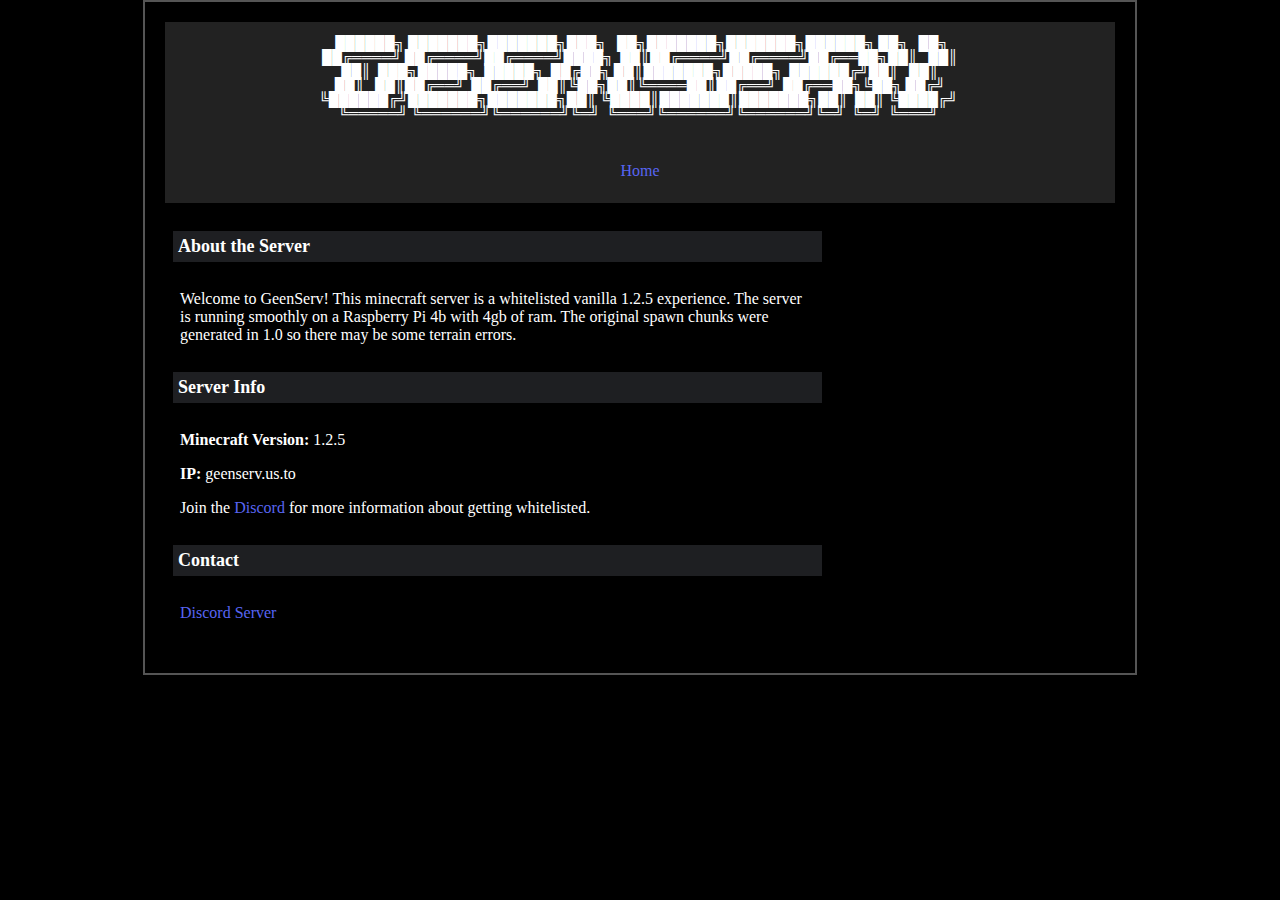
==== index.html @ c6d1d7c5 "Add files via upload" ====
<!DOCTYPE html>
<!--
░█████╗░██████╗░██╗░░░██╗███████╗███████╗
██╔══██╗██╔══██╗██║░░░██║██╔════╝██╔════╝
███████║██████╔╝╚██╗░██╔╝█████╗░░█████╗░░
██╔══██║██╔══██╗░╚████╔╝░██╔══╝░░██╔══╝░░
██║░░██║██║░░██║░░╚██╔╝░░███████╗███████╗
╚═╝░░╚═╝╚═╝░░╚═╝░░░╚═╝░░░╚══════╝╚══════╝
WHY ARE YOU LOOKING AT MY CODEEEE!!!
-->
<head>
	<meta charset="UTF-8">
	<meta name="viewport" content="width=device-width, initial-scale=1.0">
	<title>GeenServ | Home</title>
	<link rel="icon" type="images/x-icon" href="logomc.png">
	<link rel="stylesheet" href="style.css">
</head>
<body>
<div class="container">
	<div class="header">
<span style='font-family: "Lucida Console";line-height: 14px;font-size: 14px;display: inline-block;'>&nbsp;██████╗&nbsp;███████╗███████╗███╗&nbsp;&nbsp;&nbsp;██╗███████╗███████╗██████╗&nbsp;██╗&nbsp;&nbsp;&nbsp;██╗<br>██╔════╝&nbsp;██╔════╝██╔════╝████╗&nbsp;&nbsp;██║██╔════╝██╔════╝██╔══██╗██║&nbsp;&nbsp;&nbsp;██║<br>██║&nbsp;&nbsp;███╗█████╗&nbsp;&nbsp;█████╗&nbsp;&nbsp;██╔██╗&nbsp;██║███████╗█████╗&nbsp;&nbsp;██████╔╝██║&nbsp;&nbsp;&nbsp;██║<br>██║&nbsp;&nbsp;&nbsp;██║██╔══╝&nbsp;&nbsp;██╔══╝&nbsp;&nbsp;██║╚██╗██║╚════██║██╔══╝&nbsp;&nbsp;██╔══██╗╚██╗&nbsp;██╔╝<br>╚██████╔╝███████╗███████╗██║&nbsp;╚████║███████║███████╗██║&nbsp;&nbsp;██║&nbsp;╚████╔╝&nbsp;<br>&nbsp;╚═════╝&nbsp;╚══════╝╚══════╝╚═╝&nbsp;&nbsp;╚═══╝╚══════╝╚══════╝╚═╝&nbsp;&nbsp;╚═╝&nbsp;&nbsp;╚═══╝&nbsp;&nbsp;<br></span>
	</div>

	<!--Navigation-->
	<div class="navigation">
		<p><a href="index.html">Home</a></p>
	</div

	<!--Main Table-->
	<table>
		<tr>
			<!--Main Column-->
			<td width="70%">
				<div class="section-header"><b>About the Server</b></div>
				<div class="main">
					<p>Welcome to GeenServ! This minecraft server is a whitelisted vanilla 1.2.5 experience. The server is running smoothly on a Raspberry Pi 4b with 4gb of ram. The original spawn chunks were generated in 1.0 so there may be some terrain errors.</p>
				</div>

				<div class="section-header"><b>Server Info</b></div>
				<div class="main">
					<p><b>Minecraft Version: </b>1.2.5</p>
					<p><b>IP: </b>geenserv.us.to</p>
					<p>Join the <a href="https://discord.gg/5Xj9JR8jew">Discord</a> for more information about getting whitelisted.</p>
				</div>
				<div class="section-header"><b>Contact</b></div>
				<div class="main">
					<p><a href="https://discord.gg/5Xj9JR8jew">Discord Server</a></p>
				</div>
			</td>

			<!--Right Column-->
			<td width="30%">
				<div class="main">
					<iframe src="https://discord.com/widget?id=1312958495485853747&amp;theme=dark" width="18%" height="52%" allowtransparency="true" 					frameborder="0" sandbox="allow-popups allow-popups-to-escape-sandbox allow-same-origin allow-scripts">
					</iframe>	
				</div>
			</td>
		</tr>
	</table>
</div>
</body>
---- style.css ----
body {
	margin: 0;
	padding: 0;
	width: 100vw;
	height: 100vh;
	/*background-image: url('background.png');*/ 
	background-color: #000;           
	background-repeat: no-repeat;
	background-attachment: fixed;
	background-size: cover;
	background-position: center center;
}

	.container {
		width: 950px;
		margin: 0 auto;
		padding: 20px;
		background-color: transparent;
		border: 2px solid #555;
		box-shadow: 0px 0px 10px #000;
	}

	.header {
		background-color: #222;
		padding: 15px;
		font-size: 24px;
		text-align: center;
		color: #fff;
		border-bottom: 5px;
	}
	.navigation {
		background-color: #222;
		color: #fff;
		padding: 7px;
		border-bottom: 5px;
		text-align: center;
	}

	table {
		width: 100%;
		margin-top: 15px;
	}

	/*Desktops*/
	@media only screen and (min-width: 992px) {
	td {
		padding: 10px;
		vertical-align: top;
		border: 1px;
	}
	}
	
	/*Tablets*/
	@media only screen and (min-width: 768px) and (max-width: 991px) {
	td {
		padding: 8px;
		vertical-align: top;
		border: 1px;
	}
	}

	/*Mobile*/
	@media only screen and (min-width: 767px) {
	td {
		padding: 6px;
		vertical-align: top;
		border: 1px;
	}
	}

	.section-header {
		background-color: #1e1f22;
		font-size: 18px;
		padding: 5px;
		text-align: left;
		color: #fff;
		margin-bottom: 5px;
		margin-top: 5px;
}

	.main {
		background-color: #000;
		color: #fff;
		padding: 7px;
	}

	a {
		color: #5865f2;
		text-decoration: none;
	}
        
	a.black {
		color: #000;
		text-decoration: none;
	}

	a:hover {
		text-decoration: underline;
	}
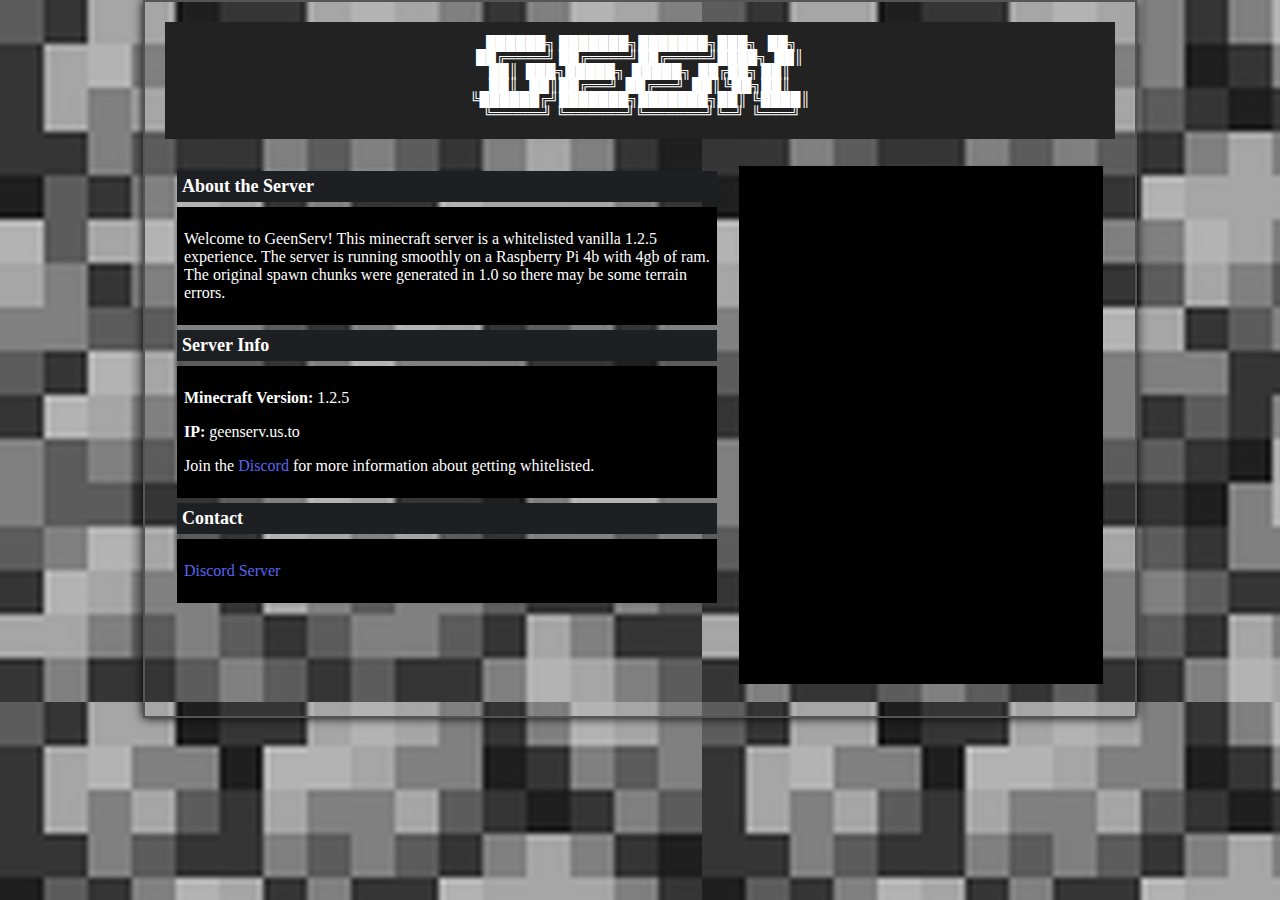
==== commit e5ee4edb: "Add files via upload" ====
--- a/index.html
+++ b/index.html
@@ -12,20 +12,19 @@
 	<meta charset="UTF-8">
 	<meta name="viewport" content="width=device-width, initial-scale=1.0">
 	<title>GeenServ | Home</title>
-	<link rel="icon" type="images/x-icon" href="logomc.png">
+	<link rel="icon" type="images/x-icon" href="favicon.ico">
 	<link rel="stylesheet" href="style.css">
 </head>
 <body>
 <div class="container">
 	<div class="header">
-<span style='font-family: "Lucida Console";line-height: 14px;font-size: 14px;display: inline-block;'>&nbsp;██████╗&nbsp;███████╗███████╗███╗&nbsp;&nbsp;&nbsp;██╗███████╗███████╗██████╗&nbsp;██╗&nbsp;&nbsp;&nbsp;██╗<br>██╔════╝&nbsp;██╔════╝██╔════╝████╗&nbsp;&nbsp;██║██╔════╝██╔════╝██╔══██╗██║&nbsp;&nbsp;&nbsp;██║<br>██║&nbsp;&nbsp;███╗█████╗&nbsp;&nbsp;█████╗&nbsp;&nbsp;██╔██╗&nbsp;██║███████╗█████╗&nbsp;&nbsp;██████╔╝██║&nbsp;&nbsp;&nbsp;██║<br>██║&nbsp;&nbsp;&nbsp;██║██╔══╝&nbsp;&nbsp;██╔══╝&nbsp;&nbsp;██║╚██╗██║╚════██║██╔══╝&nbsp;&nbsp;██╔══██╗╚██╗&nbsp;██╔╝<br>╚██████╔╝███████╗███████╗██║&nbsp;╚████║███████║███████╗██║&nbsp;&nbsp;██║&nbsp;╚████╔╝&nbsp;<br>&nbsp;╚═════╝&nbsp;╚══════╝╚══════╝╚═╝&nbsp;&nbsp;╚═══╝╚══════╝╚══════╝╚═╝&nbsp;&nbsp;╚═╝&nbsp;&nbsp;╚═══╝&nbsp;&nbsp;<br></span>
-	</div>
+<span style='font-family: "Lucida Console";line-height: 14px;font-size: 14px;display: inline-block;'>&nbsp;██████╗&nbsp;███████╗███████╗███╗&nbsp;&nbsp;&nbsp;██╗<br>██╔════╝&nbsp;██╔════╝██╔════╝████╗&nbsp;&nbsp;██║<br>██║&nbsp;&nbsp;███╗█████╗&nbsp;&nbsp;█████╗&nbsp;&nbsp;██╔██╗&nbsp;██║<br>██║&nbsp;&nbsp;&nbsp;██║██╔══╝&nbsp;&nbsp;██╔══╝&nbsp;&nbsp;██║╚██╗██║<br>╚██████╔╝███████╗███████╗██║&nbsp;╚████║<br>&nbsp;╚═════╝&nbsp;╚══════╝╚══════╝╚═╝&nbsp;&nbsp;╚═══╝<br></span>	</div>
 
 	<!--Navigation-->
-	<div class="navigation">
+<!--	<div class="navigation">
 		<p><a href="index.html">Home</a></p>
 	</div
-
+-->
 	<!--Main Table-->
 	<table>
 		<tr>
@@ -51,7 +50,7 @@
 			<!--Right Column-->
 			<td width="30%">
 				<div class="main">
-					<iframe src="https://discord.com/widget?id=1312958495485853747&amp;theme=dark" width="18%" height="52%" allowtransparency="true" 					frameborder="0" sandbox="allow-popups allow-popups-to-escape-sandbox allow-same-origin allow-scripts">
+					<iframe src="https://discord.com/widget?id=1312958495485853747&amp;theme=dark" width="350" height="500" allowtransparency="true" 					frameborder="0" sandbox="allow-popups allow-popups-to-escape-sandbox allow-same-origin allow-scripts">
 					</iframe>	
 				</div>
 			</td>
--- a/style.css
+++ b/style.css
@@ -3,12 +3,9 @@
 	padding: 0;
 	width: 100vw;
 	height: 100vh;
-	/*background-image: url('background.png');*/ 
-	background-color: #000;           
-	background-repeat: no-repeat;
-	background-attachment: fixed;
-	background-size: cover;
-	background-position: center center;
+	background-image: url('background.jpg'); 
+	background-repeat: repeat;
+	background-size: 702px 702px;
 }
 
 	.container {
@@ -41,31 +38,10 @@
 		margin-top: 15px;
 	}
 
-	/*Desktops*/
-	@media only screen and (min-width: 992px) {
 	td {
 		padding: 10px;
 		vertical-align: top;
 		border: 1px;
-	}
-	}
-	
-	/*Tablets*/
-	@media only screen and (min-width: 768px) and (max-width: 991px) {
-	td {
-		padding: 8px;
-		vertical-align: top;
-		border: 1px;
-	}
-	}
-
-	/*Mobile*/
-	@media only screen and (min-width: 767px) {
-	td {
-		padding: 6px;
-		vertical-align: top;
-		border: 1px;
-	}
 	}
 
 	.section-header {
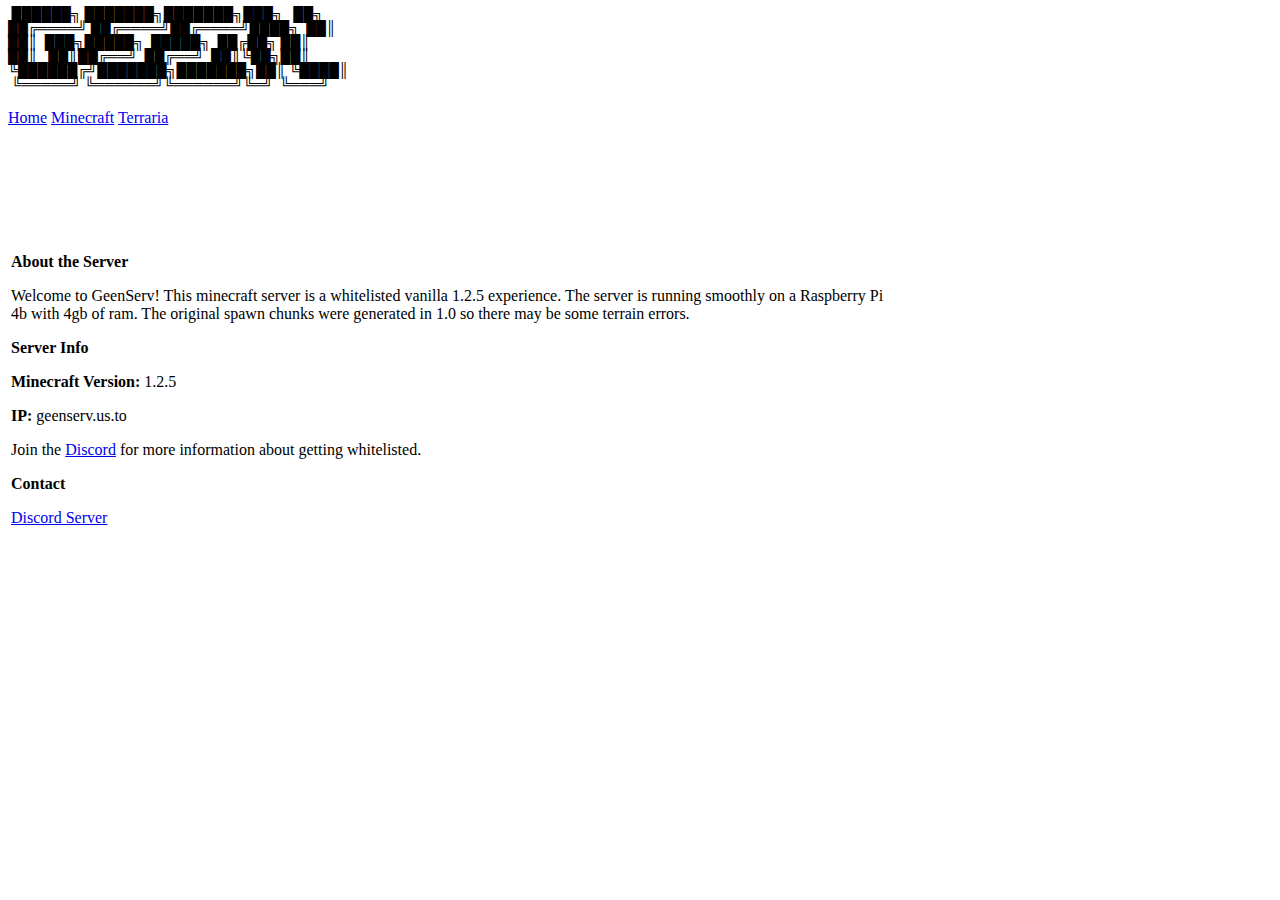
==== commit 078898d1: "Add files via upload" ====
--- a/index.html
+++ b/index.html
@@ -21,10 +21,12 @@
 <span style='font-family: "Lucida Console";line-height: 14px;font-size: 14px;display: inline-block;'>&nbsp;██████╗&nbsp;███████╗███████╗███╗&nbsp;&nbsp;&nbsp;██╗<br>██╔════╝&nbsp;██╔════╝██╔════╝████╗&nbsp;&nbsp;██║<br>██║&nbsp;&nbsp;███╗█████╗&nbsp;&nbsp;█████╗&nbsp;&nbsp;██╔██╗&nbsp;██║<br>██║&nbsp;&nbsp;&nbsp;██║██╔══╝&nbsp;&nbsp;██╔══╝&nbsp;&nbsp;██║╚██╗██║<br>╚██████╔╝███████╗███████╗██║&nbsp;╚████║<br>&nbsp;╚═════╝&nbsp;╚══════╝╚══════╝╚═╝&nbsp;&nbsp;╚═══╝<br></span>	</div>
 
 	<!--Navigation-->
-<!--	<div class="navigation">
-		<p><a href="index.html">Home</a></p>
-	</div
--->
+	<div class="navigation">
+        <p><a href="index.html">Home</a>
+        <a href="./mc/mc.html">Minecraft</a>
+        <a href="./ter/ter.html">Terraria</a></p>
+    </div>
+
 	<!--Main Table-->
 	<table>
 		<tr>
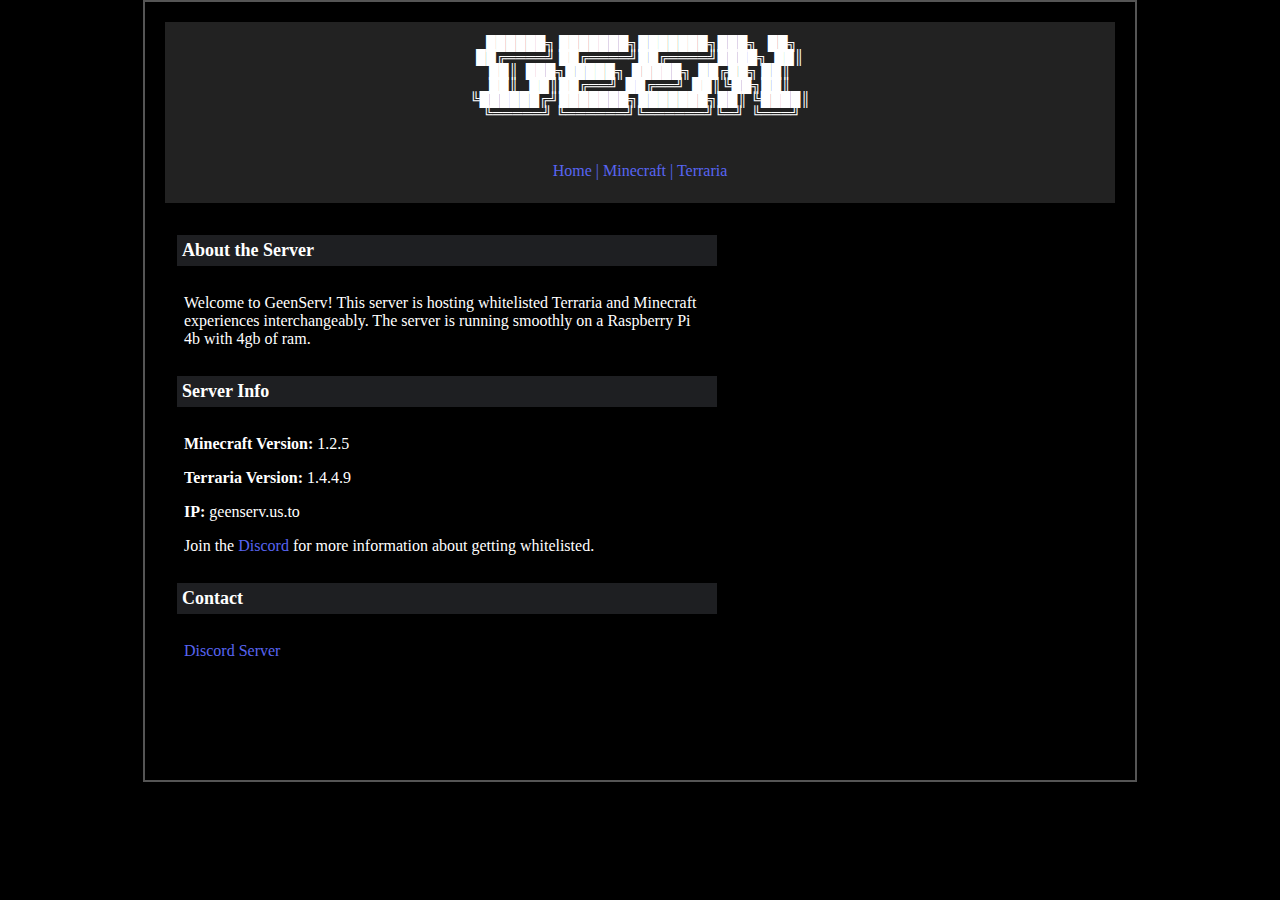
==== commit bc0c5bc9: "Add files via upload" ====
--- a/index.html
+++ b/index.html
@@ -13,7 +13,7 @@
 	<meta name="viewport" content="width=device-width, initial-scale=1.0">
 	<title>GeenServ | Home</title>
 	<link rel="icon" type="images/x-icon" href="favicon.ico">
-	<link rel="stylesheet" href="style.css">
+	<link rel="stylesheet" href="./styles.css">
 </head>
 <body>
 <div class="container">
@@ -22,8 +22,8 @@
 
 	<!--Navigation-->
 	<div class="navigation">
-        <p><a href="index.html">Home</a>
-        <a href="./mc/mc.html">Minecraft</a>
+        <p><a href="index.html">Home | </a>
+        <a href="./mc/mc.html">Minecraft | </a>
         <a href="./ter/ter.html">Terraria</a></p>
     </div>
 
@@ -34,12 +34,13 @@
 			<td width="70%">
 				<div class="section-header"><b>About the Server</b></div>
 				<div class="main">
-					<p>Welcome to GeenServ! This minecraft server is a whitelisted vanilla 1.2.5 experience. The server is running smoothly on a Raspberry Pi 4b with 4gb of ram. The original spawn chunks were generated in 1.0 so there may be some terrain errors.</p>
+                    <p>Welcome to GeenServ! This server is hosting whitelisted Terraria and Minecraft experiences interchangeably. The server is running smoothly on a Raspberry Pi 4b with 4gb of ram.</p>
 				</div>
 
 				<div class="section-header"><b>Server Info</b></div>
 				<div class="main">
 					<p><b>Minecraft Version: </b>1.2.5</p>
+                    <p><b>Terraria Version: </b>1.4.4.9</p>
 					<p><b>IP: </b>geenserv.us.to</p>
 					<p>Join the <a href="https://discord.gg/5Xj9JR8jew">Discord</a> for more information about getting whitelisted.</p>
 				</div>
--- a/styles.css
+++ b/styles.css
@@ -0,0 +1,74 @@
+body {
+	margin: 0;
+	padding: 0;
+	width: 100vw;
+	height: 100vh;
+	background-color: #000;
+	background-size: 117px 117px;
+}
+
+	.container {
+		width: 950px;
+		margin: 0 auto;
+		padding: 20px;
+		background-color: #000;
+		border: 2px solid #555;
+		box-shadow: 0px 0px 10px #000;
+	}
+
+	.header {
+		background-color: #222;
+		padding: 15px;
+		font-size: 24px;
+		text-align: center;
+		color: #fff;
+		border-bottom: 5px;
+	}
+	.navigation {
+		background-color: #222;
+		color: #fff;
+		padding: 7px;
+		border-bottom: 5px;
+		text-align: center;
+	}
+
+	table {
+		width: 100%;
+		margin-top: 15px;
+	}
+
+	td {
+		padding: 10px;
+		vertical-align: top;
+		border: 1px;
+	}
+
+	.section-header {
+		background-color: #1e1f22;
+		font-size: 18px;
+		padding: 5px;
+		text-align: left;
+		color: #fff;
+		margin-bottom: 5px;
+		margin-top: 5px;
+}
+
+	.main {
+		background-color: #000;
+		color: #fff;
+		padding: 7px;
+	}
+
+	a {
+		color: #5865f2;
+		text-decoration: none;
+	}
+        
+	a.black {
+		color: #000;
+		text-decoration: none;
+	}
+
+	a:hover {
+		text-decoration: underline;
+	}